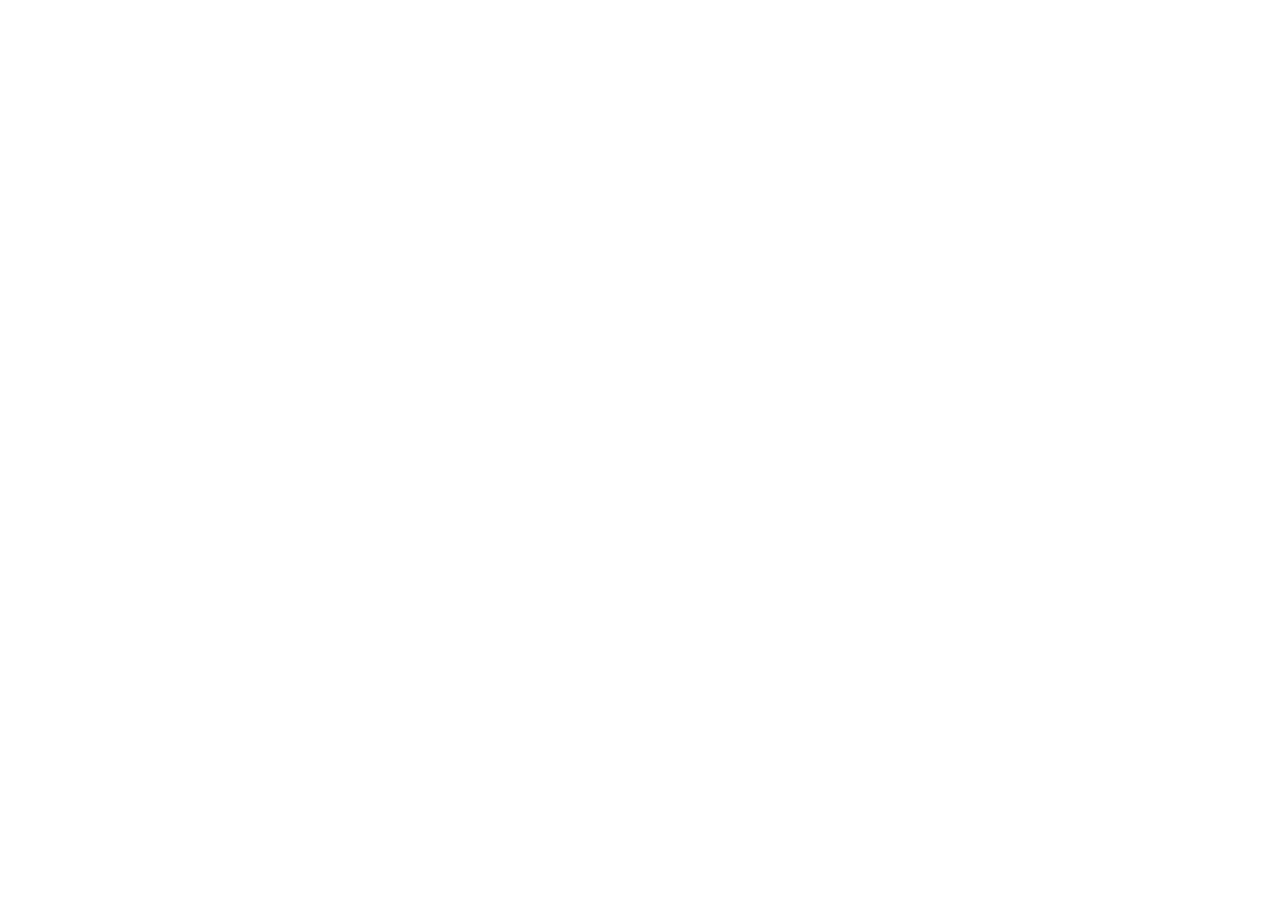
==== index.html @ 5918256b "Initial commit" ====
<html>
<script src='https://d3js.org/d3.v5.min.js'></script>
<style> rect {fill: lightblue; stroke: black;} </style>
<body onload='init()'>
<svg width=300 height=300>
</svg>
<script>
async function init() {
  const data = await d3.csv('data/2015.csv')
  d3.select("svg").selectAll("rect").data(data).enter()
  .append("rect")
  .attr("width", 20)
  .attr("height", function(d,i) {return d.HappinessScore})
}
</script>
</body>
</html>
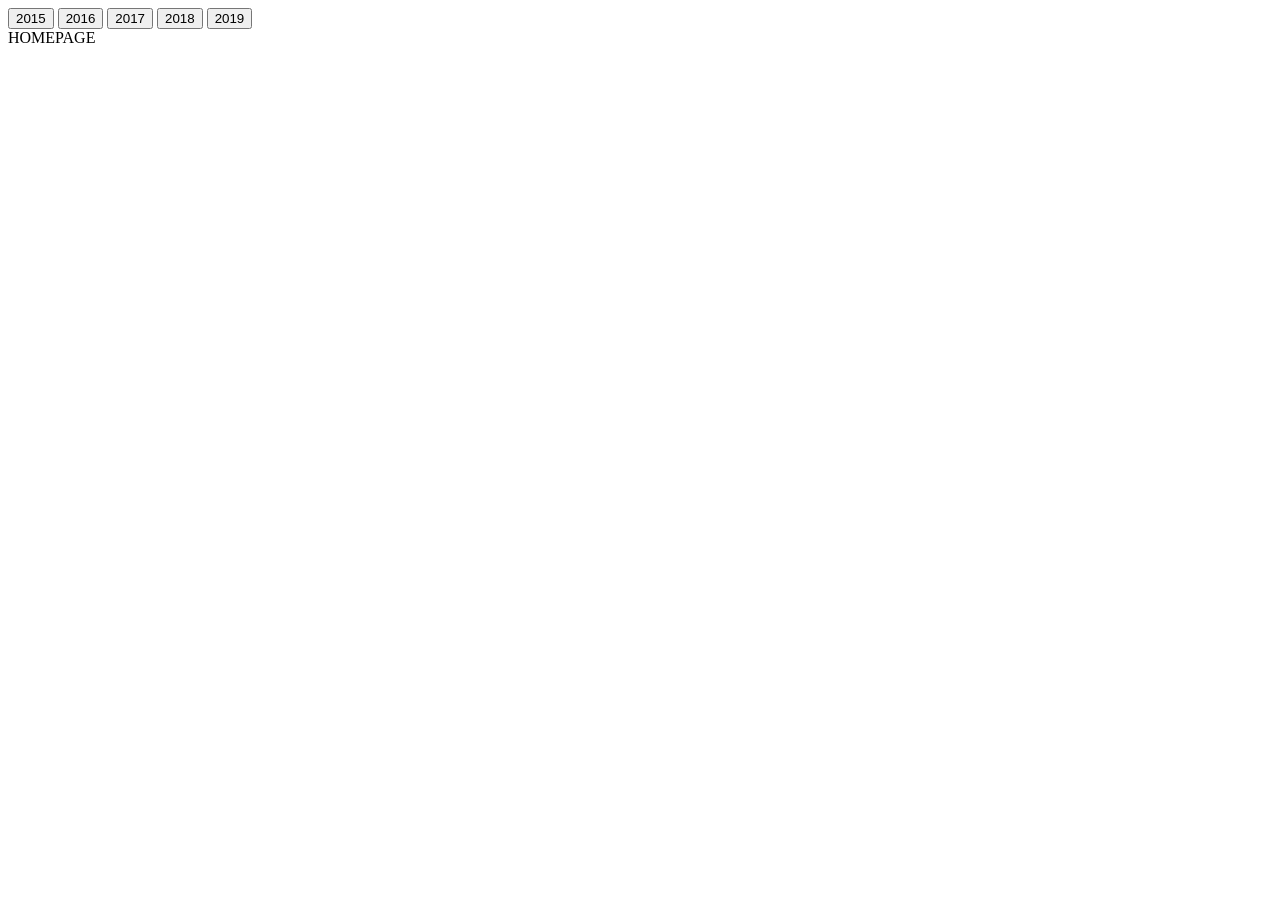
==== commit a93a80cc: "Year wise data charts" ====
--- a/index.html
+++ b/index.html
@@ -1,17 +1,203 @@
+<!DOCTYPE html>
 <html>
 <script src='https://d3js.org/d3.v5.min.js'></script>
-<style> rect {fill: lightblue; stroke: black;} </style>
-<body onload='init()'>
-<svg width=300 height=300>
+<style>
+
+rect {stroke: grey;}
+.chart {opacity: 0; border: solid;}
+#tooltip {opacity: 0; position: absolute; text-align: left; width: auto; height: auto; background: white; border: 2 px;}
+fieldset {opacity: 0; position: relative; float: left; width: fit-content;}
+</style>
+
+<body onload='inithome()'>
+
+  <button id = "2015" onClick = "init(2015)">2015</button>
+  <button id = "2016" onClick = "init(2016)">2016</button>
+  <button id = "2017" onClick = "init(2017)">2017</button>
+  <button id = "2018" onClick = "init(2018)">2018</button>
+  <button id = "2019" onClick = "init(2019)">2019</button>
+
+<div class = "homepage">
+  HOMEPAGE
+</div>
+<svg class = "chart">
+<div id = "tooltip"></div>
 </svg>
+
+<div>
+<fieldset>
+  <legend>Regions</legend>
+  <div>
+    <input type="radio" id="All" name="regions" value="All" checked onchange="displayChart()">
+    <label for="coding">All</label>
+  </div>
+  <div>
+    <input type="radio" id="Australia and New Zealand" name="regions" value="Australia and New Zealand" onchange="displayChart()">
+    <label for="coding">Australia and New Zealand</label>
+  </div>
+  <div>
+    <input type="radio" id="Central and Eastern Europe" name="regions" value="Central and Eastern Europe" onchange="displayChart()">
+    <label for="music">Central and Eastern Europe</label>
+  </div>
+  <div>
+    <input type="radio" id="Eastern Asia" name="regions" value="Eastern Asia" onchange="displayChart()">
+    <label for="coding">Eastern Asia</label>
+  </div>
+  <div>
+    <input type="radio" id="Latin America and Caribbean" name="regions" value="Latin America and Caribbean" onchange="displayChart()">
+    <label for="music">Latin America and Caribbean</label>
+  </div>
+  <div>
+    <input type="radio" id="Middle East and Northern Africa" name="regions" value="Middle East and Northern Africa" onchange="displayChart()">
+    <label for="coding">Middle East and Northern Africa</label>
+  </div>
+  <div>
+    <input type="radio" id="North America" name="regions" value="North America" onchange="displayChart()">
+    <label for="music">North America</label>
+  </div>
+  <div>
+    <input type="radio" id="Southeastern Asia" name="regions" value="Southeastern Asia" onchange="displayChart()">
+    <label for="coding">Southeastern Asia</label>
+  </div>
+  <div>
+    <input type="radio" id="Southern Asia" name="regions" value="Southern Asia" onchange="displayChart()">
+    <label for="music">Southern Asia</label>
+  </div>
+  <div>
+    <input type="radio" id="Sub-Saharan Africa" name="regions" value="Sub-Saharan Africa" onchange="displayChart()">
+    <label for="music">Sub-Saharan Africa</label>
+  </div>
+  <div>
+    <input type="radio" id="Western Europe" name="regions" value="Western Europe" onchange="displayChart()">
+    <label for="coding">Western Europe</label>
+  </div>
+</fieldset>
+
+</div>
+
 <script>
-async function init() {
-  const data = await d3.csv('data/2015.csv')
-  d3.select("svg").selectAll("rect").data(data).enter()
-  .append("rect")
-  .attr("width", 20)
-  .attr("height", function(d,i) {return d.HappinessScore})
-}
+
+const regionNames = ["Australia and New Zealand","Central and Eastern Europe", "Eastern Asia", "Latin America and Caribbean",
+                  "Middle East and Northern Africa", "North America", "Southeastern Asia", "Southern Asia", "Sub-Saharan Africa",
+                  "Western Europe"];
+
+var data;
+
+async function inithome() {
+  console.log("HOMEPAGE");
+}
+
+async function init(year) {
+  url = "https://raw.githubusercontent.com/pinkychauhan89/cs498dataviz/master/data/" + year + ".csv";
+  data = await d3.csv(url);
+  displayChart();
+}
+
+ async function displayChart() {
+   width = 1600;
+   height = 600;
+   margin = 50;
+
+   d3.select(".homepage").style("opacity", 0);
+
+   d3.select(".chart")
+    .style("opacity", 1)
+    .attr("width", width + (2 * margin))
+    .attr("height", height + (2 * margin))
+
+   d3.select("fieldset").style("opacity", 1)
+   selectedRegions = getSelectedRegions();
+
+   const maxHappinessScore = 10;
+   const maxRank = data.length;
+
+   var x = d3.scaleLinear().domain([0, maxRank]).range([0, width]);
+   var y = d3.scaleLinear().domain([0, maxHappinessScore]).range([0, height]);
+   var neg_y = d3.scaleLinear().domain([0, maxHappinessScore]).range([height, 0]);
+   var color = d3.scaleLinear().domain([0, maxHappinessScore]).range(["red", "green"]);
+
+   var tooltip = d3.select("#tooltip");
+
+
+   d3.select(".chart")
+     .append("g").attr("transform", "translate("+margin+","+margin+")")
+     .selectAll("rect").data(data)
+     .enter()
+     .append("rect")
+     .attr("x", function(d, i) { return  x(i) })
+     .attr("y", function(d, i) { return 600 - y(d["Happiness Score"]) })
+     .attr("width", 9)
+     .attr("height", function(d, i) { return y(d["Happiness Score"]) })
+     .style("fill", function(d, i) {
+       var selected = false;
+       var i;
+       for (i = 0; i < selectedRegions.length; i++) {
+         if (selectedRegions[i] === d.Region) {
+           selected = true;
+           break;
+         }
+       }
+       if (selected) {
+         return color(d["Happiness Score"])
+       } else {
+         return "white";
+       }
+     })
+     .attr("class", function(d, i) {
+       var selected = false;
+       var i;
+       for (i = 0; i < selectedRegions.length; i++) {
+         if (selectedRegions[i] === d.Region) {
+           selected = true;
+           break;
+         }
+       }
+       if (selected) {
+         return "displayChartd"
+       } else {
+         return "notdisplayCharted";
+       }
+     })
+     .on("mousemove", function(d, i) {
+       tooltip
+            .style("opacity", 1)
+            .style("left", (d3.event.pageX) + "px")
+            .style("top", (d3.event.pageY + 10) + "px")
+            .html("Country: " + d["Country"] + "<br/>Region:" + d["Region"] + "<br/>Happiness Rank: " + d["HappinessRank"]
+            + "<br/>HappinessScore: " + d["HappinessScore"] + "<br/>Economy (GDP per Capita):" + d["Economy (GDP per Capita)"]
+            + "<br/>Health (Life Expectancy): " + d["Health (Life Expectancy)"]) })
+      .on("mouseleave", function(d, i) {
+        tooltip.style("opacity", 0)
+      });
+
+
+    d3.select(".chart")
+       .append("g").attr("transform", "translate("+margin+","+margin+")")
+       .call(d3.axisLeft(neg_y));
+
+    d3.select(".chart")
+       .append("g").attr("transform", "translate("+margin+","+(height+margin)+")")
+       .call(d3.axisBottom(x));
+
+}
+
+function getSelectedRegions() {
+
+  var values = [];
+  var regions = document.getElementsByName("regions");
+  var i;
+  for (i = 0; i < regions.length; i++) {
+    if (regions[i].checked) {
+      if (regions[i].value === 'All') {
+        values = regionNames;
+        break;
+      }
+      values.push(regions[i].value);
+    }
+  }
+  return values;
+}
+
 </script>
 </body>
 </html>
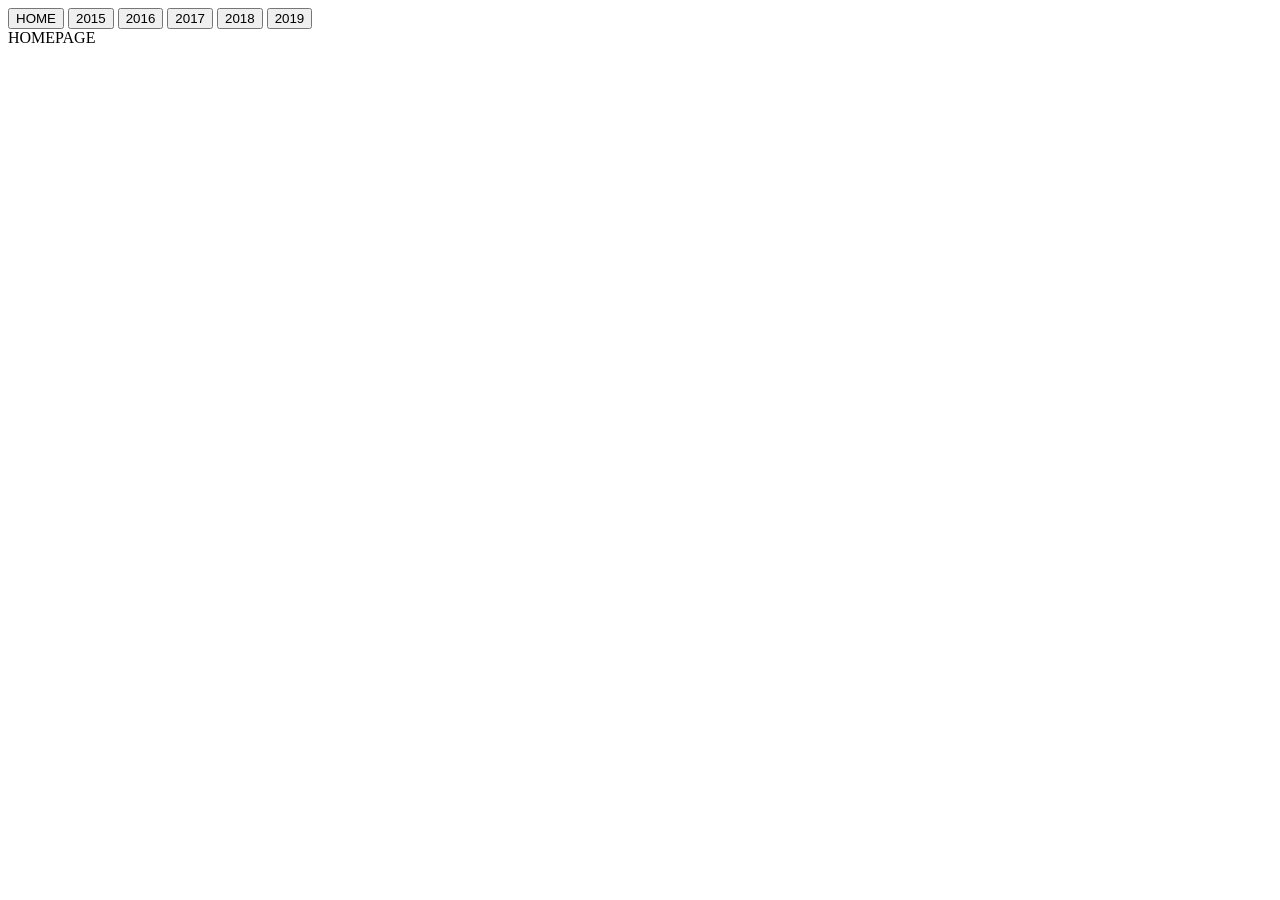
==== commit 6fce123f: "Data cleanup" ====
--- a/index.html
+++ b/index.html
@@ -1,79 +1,102 @@
 <!DOCTYPE html>
 <html>
 <script src='https://d3js.org/d3.v5.min.js'></script>
+
 <style>
 
-rect {stroke: grey;}
-.chart {opacity: 0; border: solid;}
-#tooltip {opacity: 0; position: absolute; text-align: left; width: auto; height: auto; background: white; border: 2 px;}
-fieldset {opacity: 0; position: relative; float: left; width: fit-content;}
+  rect {
+    stroke: grey;
+  }
+  .chart {
+    opacity: 0;
+    border: solid;
+  }
+  #tooltip {
+    opacity: 0;
+    position: absolute;
+    text-align: left;
+    width: auto;
+    height: auto;
+    background: white;
+    border: 2 px;
+  }
+  fieldset {
+    opacity: 0;
+    position: relative;
+    float: left;
+    width: fit-content;
+  }
+
 </style>
 
 <body onload='inithome()'>
 
+  <button id = "home" onclick = "inithome()"> HOME </button>
   <button id = "2015" onClick = "init(2015)">2015</button>
   <button id = "2016" onClick = "init(2016)">2016</button>
   <button id = "2017" onClick = "init(2017)">2017</button>
   <button id = "2018" onClick = "init(2018)">2018</button>
   <button id = "2019" onClick = "init(2019)">2019</button>
 
-<div class = "homepage">
-  HOMEPAGE
-</div>
-<svg class = "chart">
-<div id = "tooltip"></div>
-</svg>
-
-<div>
-<fieldset>
-  <legend>Regions</legend>
+  <div class = "homepage">
+    HOMEPAGE
+  </div>
+
+  <svg class = "chart">
+  </svg>
+
+  <div id = "tooltip"></div>
+
   <div>
-    <input type="radio" id="All" name="regions" value="All" checked onchange="displayChart()">
-    <label for="coding">All</label>
+    <fieldset>
+      <legend>Regions</legend>
+      <div>
+        <input type="radio" id="All" name="regions" value="All" checked onchange="displayChart()">
+        <label for="coding">All</label>
+      </div>
+      <div>
+        <input type="radio" id="Australia and New Zealand" name="regions" value="Australia and New Zealand" onchange="displayChart()">
+        <label for="coding">Australia and New Zealand</label>
+      </div>
+      <div>
+        <input type="radio" id="Central and Eastern Europe" name="regions" value="Central and Eastern Europe" onchange="displayChart()">
+        <label for="music">Central and Eastern Europe</label>
+      </div>
+      <div>
+        <input type="radio" id="Eastern Asia" name="regions" value="Eastern Asia" onchange="displayChart()">
+        <label for="coding">Eastern Asia</label>
+      </div>
+      <div>
+        <input type="radio" id="Latin America and Caribbean" name="regions" value="Latin America and Caribbean" onchange="displayChart()">
+        <label for="music">Latin America and Caribbean</label>
+      </div>
+      <div>
+        <input type="radio" id="Middle East and Northern Africa" name="regions" value="Middle East and Northern Africa" onchange="displayChart()">
+        <label for="coding">Middle East and Northern Africa</label>
+      </div>
+      <div>
+        <input type="radio" id="North America" name="regions" value="North America" onchange="displayChart()">
+        <label for="music">North America</label>
+      </div>
+      <div>
+        <input type="radio" id="Southeastern Asia" name="regions" value="Southeastern Asia" onchange="displayChart()">
+        <label for="coding">Southeastern Asia</label>
+      </div>
+      <div>
+        <input type="radio" id="Southern Asia" name="regions" value="Southern Asia" onchange="displayChart()">
+        <label for="music">Southern Asia</label>
+      </div>
+      <div>
+        <input type="radio" id="Sub-Saharan Africa" name="regions" value="Sub-Saharan Africa" onchange="displayChart()">
+        <label for="music">Sub-Saharan Africa</label>
+      </div>
+      <div>
+        <input type="radio" id="Western Europe" name="regions" value="Western Europe" onchange="displayChart()">
+        <label for="coding">Western Europe</label>
+      </div>
+    </fieldset>
+
   </div>
-  <div>
-    <input type="radio" id="Australia and New Zealand" name="regions" value="Australia and New Zealand" onchange="displayChart()">
-    <label for="coding">Australia and New Zealand</label>
-  </div>
-  <div>
-    <input type="radio" id="Central and Eastern Europe" name="regions" value="Central and Eastern Europe" onchange="displayChart()">
-    <label for="music">Central and Eastern Europe</label>
-  </div>
-  <div>
-    <input type="radio" id="Eastern Asia" name="regions" value="Eastern Asia" onchange="displayChart()">
-    <label for="coding">Eastern Asia</label>
-  </div>
-  <div>
-    <input type="radio" id="Latin America and Caribbean" name="regions" value="Latin America and Caribbean" onchange="displayChart()">
-    <label for="music">Latin America and Caribbean</label>
-  </div>
-  <div>
-    <input type="radio" id="Middle East and Northern Africa" name="regions" value="Middle East and Northern Africa" onchange="displayChart()">
-    <label for="coding">Middle East and Northern Africa</label>
-  </div>
-  <div>
-    <input type="radio" id="North America" name="regions" value="North America" onchange="displayChart()">
-    <label for="music">North America</label>
-  </div>
-  <div>
-    <input type="radio" id="Southeastern Asia" name="regions" value="Southeastern Asia" onchange="displayChart()">
-    <label for="coding">Southeastern Asia</label>
-  </div>
-  <div>
-    <input type="radio" id="Southern Asia" name="regions" value="Southern Asia" onchange="displayChart()">
-    <label for="music">Southern Asia</label>
-  </div>
-  <div>
-    <input type="radio" id="Sub-Saharan Africa" name="regions" value="Sub-Saharan Africa" onchange="displayChart()">
-    <label for="music">Sub-Saharan Africa</label>
-  </div>
-  <div>
-    <input type="radio" id="Western Europe" name="regions" value="Western Europe" onchange="displayChart()">
-    <label for="coding">Western Europe</label>
-  </div>
-</fieldset>
-
-</div>
 
 <script>
 
@@ -85,6 +108,15 @@
 
 async function inithome() {
   console.log("HOMEPAGE");
+  d3.selectAll("rect").remove();
+  d3.select("#leftAxis").remove();
+  d3.select("#bottomAxis").remove();
+  d3.select(".chart").style("opacity", 0);
+  document.getElementById("All").checked = true;
+  d3.select("fieldset").style("opacity", 0);
+  d3.select(".homepage").style("opacity", 1);
+
+
 }
 
 async function init(year) {
@@ -99,6 +131,10 @@
    margin = 50;
 
    d3.select(".homepage").style("opacity", 0);
+
+   d3.selectAll("rect").remove();
+   d3.select("#leftAxis").remove();
+   d3.selectAll("#bottomAxis").remove();
 
    d3.select(".chart")
     .style("opacity", 1)
@@ -125,9 +161,9 @@
      .enter()
      .append("rect")
      .attr("x", function(d, i) { return  x(i) })
-     .attr("y", function(d, i) { return 600 - y(d["Happiness Score"]) })
+     .attr("y", function(d, i) { return 600 - y(d["HappinessScore"]) })
      .attr("width", 9)
-     .attr("height", function(d, i) { return y(d["Happiness Score"]) })
+     .attr("height", function(d, i) { return y(d["HappinessScore"]) })
      .style("fill", function(d, i) {
        var selected = false;
        var i;
@@ -138,7 +174,7 @@
          }
        }
        if (selected) {
-         return color(d["Happiness Score"])
+         return color(d["HappinessScore"])
        } else {
          return "white";
        }
@@ -164,19 +200,19 @@
             .style("left", (d3.event.pageX) + "px")
             .style("top", (d3.event.pageY + 10) + "px")
             .html("Country: " + d["Country"] + "<br/>Region:" + d["Region"] + "<br/>Happiness Rank: " + d["HappinessRank"]
-            + "<br/>HappinessScore: " + d["HappinessScore"] + "<br/>Economy (GDP per Capita):" + d["Economy (GDP per Capita)"]
-            + "<br/>Health (Life Expectancy): " + d["Health (Life Expectancy)"]) })
+            + "<br/>Happiness Score: " + d["HappinessScore"] + "<br/>Economy (GDP per Capita):" + d["Economy"]
+            + "<br/>Health (Life Expectancy): " + d["Health"]) })
       .on("mouseleave", function(d, i) {
         tooltip.style("opacity", 0)
       });
 
 
     d3.select(".chart")
-       .append("g").attr("transform", "translate("+margin+","+margin+")")
+       .append("g").attr("id","leftAxis").attr("transform", "translate("+margin+","+margin+")")
        .call(d3.axisLeft(neg_y));
 
     d3.select(".chart")
-       .append("g").attr("transform", "translate("+margin+","+(height+margin)+")")
+       .append("g").attr("id","bottomAxis").attr("transform", "translate("+margin+","+(height+margin)+")")
        .call(d3.axisBottom(x));
 
 }
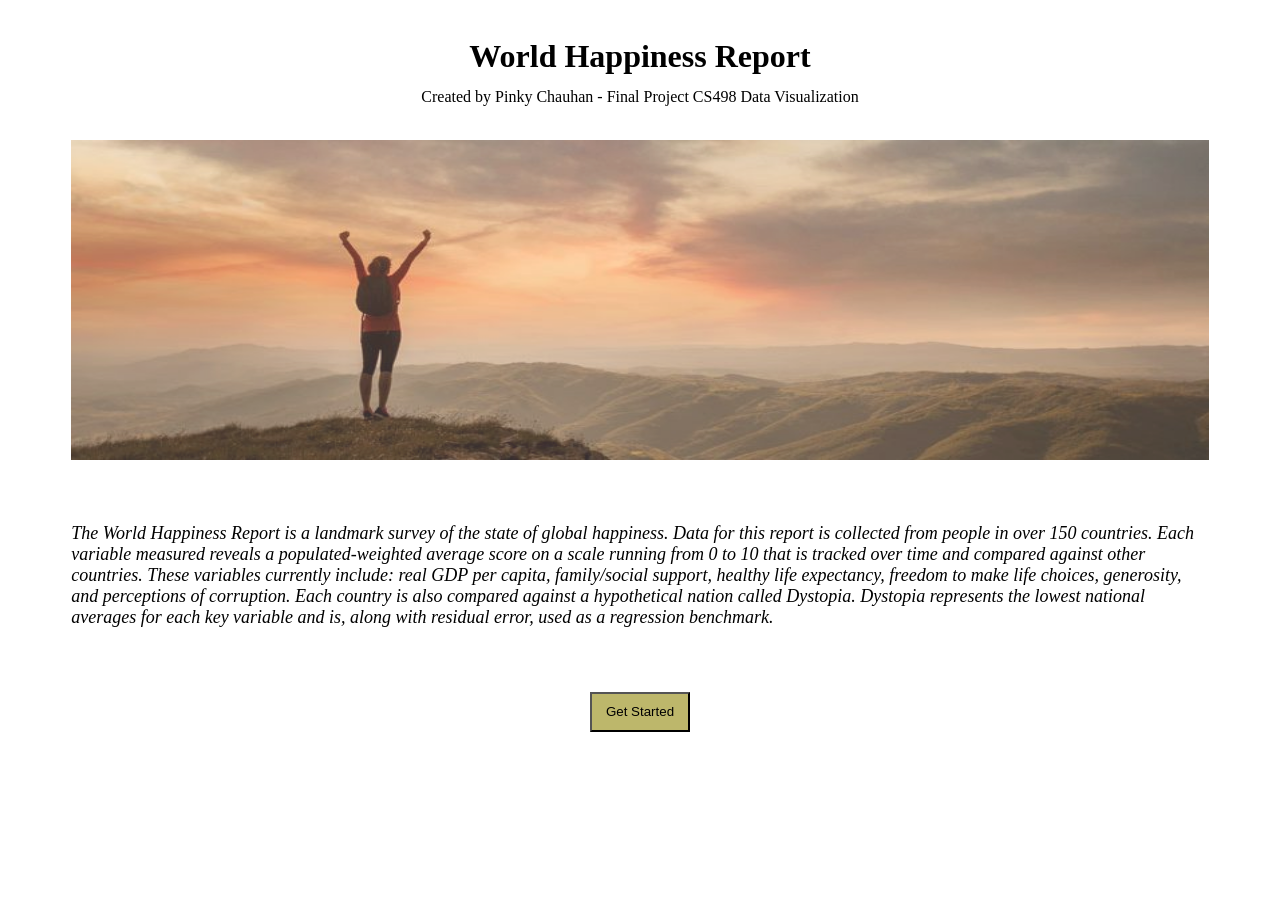
==== commit 8d21599c: "Add bar, pie and scatter plots" ====
--- a/index.html
+++ b/index.html
@@ -1,239 +1,41 @@
 <!DOCTYPE html>
 <html>
-<script src='https://d3js.org/d3.v5.min.js'></script>
 
-<style>
+<head>
+  <meta charset="UTF-8">
+  <meta name="viewport" content="width=device-width,initial-scale=1">
+  <title>World Happiness Report</title>
+  <link rel="stylesheet" type="text/css" href='styles/app.css' />
+</head>
 
-  rect {
-    stroke: grey;
-  }
-  .chart {
-    opacity: 0;
-    border: solid;
-  }
-  #tooltip {
-    opacity: 0;
-    position: absolute;
-    text-align: left;
-    width: auto;
-    height: auto;
-    background: white;
-    border: 2 px;
-  }
-  fieldset {
-    opacity: 0;
-    position: relative;
-    float: left;
-    width: fit-content;
-  }
+<body>
+  <div class="homepage">
+    <div class="title">
+      <h2>World Happiness Report</h2>
+    </div>
+    <div class="note">
+      Created by Pinky Chauhan - Final Project CS498 Data Visualization
+    </div>
+    <div class="homepageimg">
+      <img src="images/happiness.jpg" />
+    </div>
 
-</style>
+    <div class="context">
+      <p>The World Happiness Report is a landmark survey of the state of global happiness.
+        Data for this report is collected from people in over 150 countries. Each variable measured reveals a populated-weighted average score on a scale running from 0 to 10 that is tracked over time and compared against other countries.
+        These variables currently include: real GDP per capita, family/social support, healthy life expectancy, freedom to make life choices, generosity, and perceptions of corruption.
+        Each country is also compared against a hypothetical nation called Dystopia. Dystopia represents the lowest national averages for each key variable and is, along with residual error, used as a regression benchmark.
+    </div>
 
-<body onload='inithome()'>
+    <div class="navigation">
+      <button id="next" onClick="location.href='rankchart.html'">Get Started</button>
+    </div>
 
-  <button id = "home" onclick = "inithome()"> HOME </button>
-  <button id = "2015" onClick = "init(2015)">2015</button>
-  <button id = "2016" onClick = "init(2016)">2016</button>
-  <button id = "2017" onClick = "init(2017)">2017</button>
-  <button id = "2018" onClick = "init(2018)">2018</button>
-  <button id = "2019" onClick = "init(2019)">2019</button>
-
-  <div class = "homepage">
-    HOMEPAGE
-  </div>
-
-  <svg class = "chart">
-  </svg>
-
-  <div id = "tooltip"></div>
-
-  <div>
-    <fieldset>
-      <legend>Regions</legend>
-      <div>
-        <input type="radio" id="All" name="regions" value="All" checked onchange="displayChart()">
-        <label for="coding">All</label>
-      </div>
-      <div>
-        <input type="radio" id="Australia and New Zealand" name="regions" value="Australia and New Zealand" onchange="displayChart()">
-        <label for="coding">Australia and New Zealand</label>
-      </div>
-      <div>
-        <input type="radio" id="Central and Eastern Europe" name="regions" value="Central and Eastern Europe" onchange="displayChart()">
-        <label for="music">Central and Eastern Europe</label>
-      </div>
-      <div>
-        <input type="radio" id="Eastern Asia" name="regions" value="Eastern Asia" onchange="displayChart()">
-        <label for="coding">Eastern Asia</label>
-      </div>
-      <div>
-        <input type="radio" id="Latin America and Caribbean" name="regions" value="Latin America and Caribbean" onchange="displayChart()">
-        <label for="music">Latin America and Caribbean</label>
-      </div>
-      <div>
-        <input type="radio" id="Middle East and Northern Africa" name="regions" value="Middle East and Northern Africa" onchange="displayChart()">
-        <label for="coding">Middle East and Northern Africa</label>
-      </div>
-      <div>
-        <input type="radio" id="North America" name="regions" value="North America" onchange="displayChart()">
-        <label for="music">North America</label>
-      </div>
-      <div>
-        <input type="radio" id="Southeastern Asia" name="regions" value="Southeastern Asia" onchange="displayChart()">
-        <label for="coding">Southeastern Asia</label>
-      </div>
-      <div>
-        <input type="radio" id="Southern Asia" name="regions" value="Southern Asia" onchange="displayChart()">
-        <label for="music">Southern Asia</label>
-      </div>
-      <div>
-        <input type="radio" id="Sub-Saharan Africa" name="regions" value="Sub-Saharan Africa" onchange="displayChart()">
-        <label for="music">Sub-Saharan Africa</label>
-      </div>
-      <div>
-        <input type="radio" id="Western Europe" name="regions" value="Western Europe" onchange="displayChart()">
-        <label for="coding">Western Europe</label>
-      </div>
-    </fieldset>
 
   </div>
 
-<script>
+  <script src="https://d3js.org/d3.v5.min.js"></script>
 
-const regionNames = ["Australia and New Zealand","Central and Eastern Europe", "Eastern Asia", "Latin America and Caribbean",
-                  "Middle East and Northern Africa", "North America", "Southeastern Asia", "Southern Asia", "Sub-Saharan Africa",
-                  "Western Europe"];
+</body>
 
-var data;
-
-async function inithome() {
-  console.log("HOMEPAGE");
-  d3.selectAll("rect").remove();
-  d3.select("#leftAxis").remove();
-  d3.select("#bottomAxis").remove();
-  d3.select(".chart").style("opacity", 0);
-  document.getElementById("All").checked = true;
-  d3.select("fieldset").style("opacity", 0);
-  d3.select(".homepage").style("opacity", 1);
-
-
-}
-
-async function init(year) {
-  url = "https://raw.githubusercontent.com/pinkychauhan89/cs498dataviz/master/data/" + year + ".csv";
-  data = await d3.csv(url);
-  displayChart();
-}
-
- async function displayChart() {
-   width = 1600;
-   height = 600;
-   margin = 50;
-
-   d3.select(".homepage").style("opacity", 0);
-
-   d3.selectAll("rect").remove();
-   d3.select("#leftAxis").remove();
-   d3.selectAll("#bottomAxis").remove();
-
-   d3.select(".chart")
-    .style("opacity", 1)
-    .attr("width", width + (2 * margin))
-    .attr("height", height + (2 * margin))
-
-   d3.select("fieldset").style("opacity", 1)
-   selectedRegions = getSelectedRegions();
-
-   const maxHappinessScore = 10;
-   const maxRank = data.length;
-
-   var x = d3.scaleLinear().domain([0, maxRank]).range([0, width]);
-   var y = d3.scaleLinear().domain([0, maxHappinessScore]).range([0, height]);
-   var neg_y = d3.scaleLinear().domain([0, maxHappinessScore]).range([height, 0]);
-   var color = d3.scaleLinear().domain([0, maxHappinessScore]).range(["red", "green"]);
-
-   var tooltip = d3.select("#tooltip");
-
-
-   d3.select(".chart")
-     .append("g").attr("transform", "translate("+margin+","+margin+")")
-     .selectAll("rect").data(data)
-     .enter()
-     .append("rect")
-     .attr("x", function(d, i) { return  x(i) })
-     .attr("y", function(d, i) { return 600 - y(d["HappinessScore"]) })
-     .attr("width", 9)
-     .attr("height", function(d, i) { return y(d["HappinessScore"]) })
-     .style("fill", function(d, i) {
-       var selected = false;
-       var i;
-       for (i = 0; i < selectedRegions.length; i++) {
-         if (selectedRegions[i] === d.Region) {
-           selected = true;
-           break;
-         }
-       }
-       if (selected) {
-         return color(d["HappinessScore"])
-       } else {
-         return "white";
-       }
-     })
-     .attr("class", function(d, i) {
-       var selected = false;
-       var i;
-       for (i = 0; i < selectedRegions.length; i++) {
-         if (selectedRegions[i] === d.Region) {
-           selected = true;
-           break;
-         }
-       }
-       if (selected) {
-         return "displayChartd"
-       } else {
-         return "notdisplayCharted";
-       }
-     })
-     .on("mousemove", function(d, i) {
-       tooltip
-            .style("opacity", 1)
-            .style("left", (d3.event.pageX) + "px")
-            .style("top", (d3.event.pageY + 10) + "px")
-            .html("Country: " + d["Country"] + "<br/>Region:" + d["Region"] + "<br/>Happiness Rank: " + d["HappinessRank"]
-            + "<br/>Happiness Score: " + d["HappinessScore"] + "<br/>Economy (GDP per Capita):" + d["Economy"]
-            + "<br/>Health (Life Expectancy): " + d["Health"]) })
-      .on("mouseleave", function(d, i) {
-        tooltip.style("opacity", 0)
-      });
-
-
-    d3.select(".chart")
-       .append("g").attr("id","leftAxis").attr("transform", "translate("+margin+","+margin+")")
-       .call(d3.axisLeft(neg_y));
-
-    d3.select(".chart")
-       .append("g").attr("id","bottomAxis").attr("transform", "translate("+margin+","+(height+margin)+")")
-       .call(d3.axisBottom(x));
-
-}
-
-function getSelectedRegions() {
-
-  var values = [];
-  var regions = document.getElementsByName("regions");
-  var i;
-  for (i = 0; i < regions.length; i++) {
-    if (regions[i].checked) {
-      if (regions[i].value === 'All') {
-        values = regionNames;
-        break;
-      }
-      values.push(regions[i].value);
-    }
-  }
-  return values;
-}
-
-</script>
-</body>
 </html>
--- a/styles/app.css
+++ b/styles/app.css
@@ -0,0 +1,185 @@
+body {
+  display: block;
+  margin: 8px;
+}
+
+.note {
+  width: fit-content;
+  height: 2.5rem;
+  text-align: center;
+  margin: auto;
+  padding: 1%;
+}
+
+.homepage {
+  width: 100%;
+}
+
+.title {
+  margin-top: 3%;
+}
+
+.title h2 {
+  margin: auto;
+  width: fit-content;
+  font-size: 2em;
+}
+
+.title h3 {
+  display: block;
+  font-size: 2em;
+  margin-block-start: 0.67em;
+  margin-block-end: 0.67em;
+  margin-inline-start: 0px;
+  margin-inline-end: 0px;
+  font-weight: bold;
+}
+
+.yearlabel {
+  margin-top: 2%;
+}
+
+.yearlabel h3 {
+  margin: auto;
+  width: fit-content;
+}
+
+.message {
+  margin-top: 3%;
+  position: relative;
+  float: left;
+}
+
+.homepageimg {
+  height: 320px;
+  width: 90%;
+  margin: auto;
+  opacity: 0.9;
+}
+
+.homepageimg img {
+  height: 320px;
+  width: 100%;
+  margin: auto;
+  opacity: 0.9;
+}
+
+.navigation {
+  width: fit-content;
+  margin: auto;
+  clear: right;
+}
+
+button {
+  background-color: darkkhaki;
+  width: 100px;
+  height: 40px;
+}
+
+button:hover {
+  background-color: lightgreen;
+}
+
+.context {
+  width: 100%;
+  height: fit-content;
+  margin: auto;
+}
+
+.context p {
+  font-style: italic;
+  margin: 5%;
+  font-size: large;
+}
+
+#footer {
+  position: absolute;
+  bottom: 0;
+  width: 100%;
+  height: 2.5rem;
+  text-align: center;
+}
+
+.charts {
+  width: fit-content;
+  height: fit-content;
+  margin: auto;
+}
+
+.barchart {
+  opacity: 1;
+}
+
+.details,
+.topCountries {
+  float: left;
+  text-align: left;
+  margin-left: 50px;
+  height: fit-content;
+}
+
+.topCountries h3 {
+  margin-left: 8%;
+  margin-top: 5%
+}
+
+.topCountriesList {
+  margin-left: 5%;
+}
+
+rect {
+  stroke: grey;
+}
+
+.barchart {
+  opacity: 0;
+  float: left
+}
+
+#tooltip {
+  opacity: 0;
+  position: absolute;
+  text-align: left;
+  width: auto;
+  height: auto;
+  background: white;
+  border: 2 px;
+}
+
+.annotation {
+  position: absolute;
+  font-size: x-small;
+  transform: rotate(270deg);
+  transform-origin: top left;
+  margin-left: 4rem;
+}
+
+.content {
+  width: 90%;
+}
+
+#options {
+  float: left;
+  display: inline-flex;
+}
+
+fieldset {
+  opacity: 0;
+  float: left;
+  width: max-content;
+  height: fit-content;
+  margin-left: 50px;
+}
+
+path {
+  stroke: black;
+}
+
+.arc text {
+  font: 10px sans-serif;
+  text-anchor: middle;
+}
+
+.arc path {
+  stroke: #fff;
+}
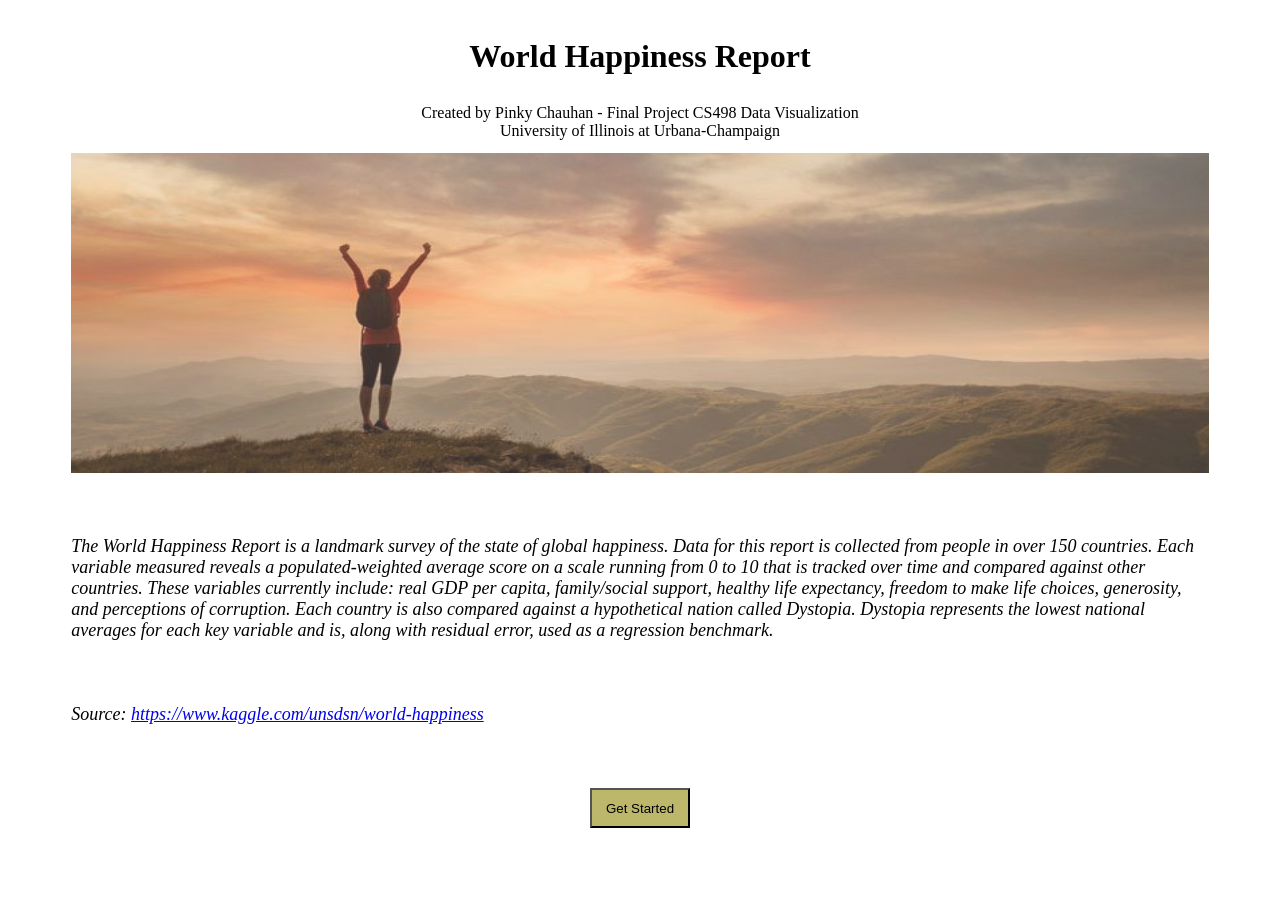
==== commit eb49d499: "Add Descriptions to charts" ====
--- a/index.html
+++ b/index.html
@@ -14,17 +14,30 @@
       <h2>World Happiness Report</h2>
     </div>
     <div class="note">
-      Created by Pinky Chauhan - Final Project CS498 Data Visualization
+      <p>
+        Created by Pinky Chauhan - Final Project CS498 Data Visualization<br/>
+        University of Illinois at Urbana-Champaign
+    </p>
     </div>
-    <div class="homepageimg">
+    <div class="homepageimg" style="margin-top: 1%;">
       <img src="images/happiness.jpg" />
     </div>
 
     <div class="context">
       <p>The World Happiness Report is a landmark survey of the state of global happiness.
-        Data for this report is collected from people in over 150 countries. Each variable measured reveals a populated-weighted average score on a scale running from 0 to 10 that is tracked over time and compared against other countries.
+        Data for this report is collected from people in over 150 countries.
+        Each variable measured reveals a populated-weighted average score on a scale running from 0 to 10 that is tracked over time and compared against other countries.
         These variables currently include: real GDP per capita, family/social support, healthy life expectancy, freedom to make life choices, generosity, and perceptions of corruption.
-        Each country is also compared against a hypothetical nation called Dystopia. Dystopia represents the lowest national averages for each key variable and is, along with residual error, used as a regression benchmark.
+        Each country is also compared against a hypothetical nation called Dystopia.
+        Dystopia represents the lowest national averages for each key variable and is, along with residual error, used as a regression benchmark.
+      </p>
+      <p>
+        Source:
+        <a href = "https://www.kaggle.com/unsdsn/world-happiness" target="_blank">
+          https://www.kaggle.com/unsdsn/world-happiness
+        </a>
+      </p>
+
     </div>
 
     <div class="navigation">
